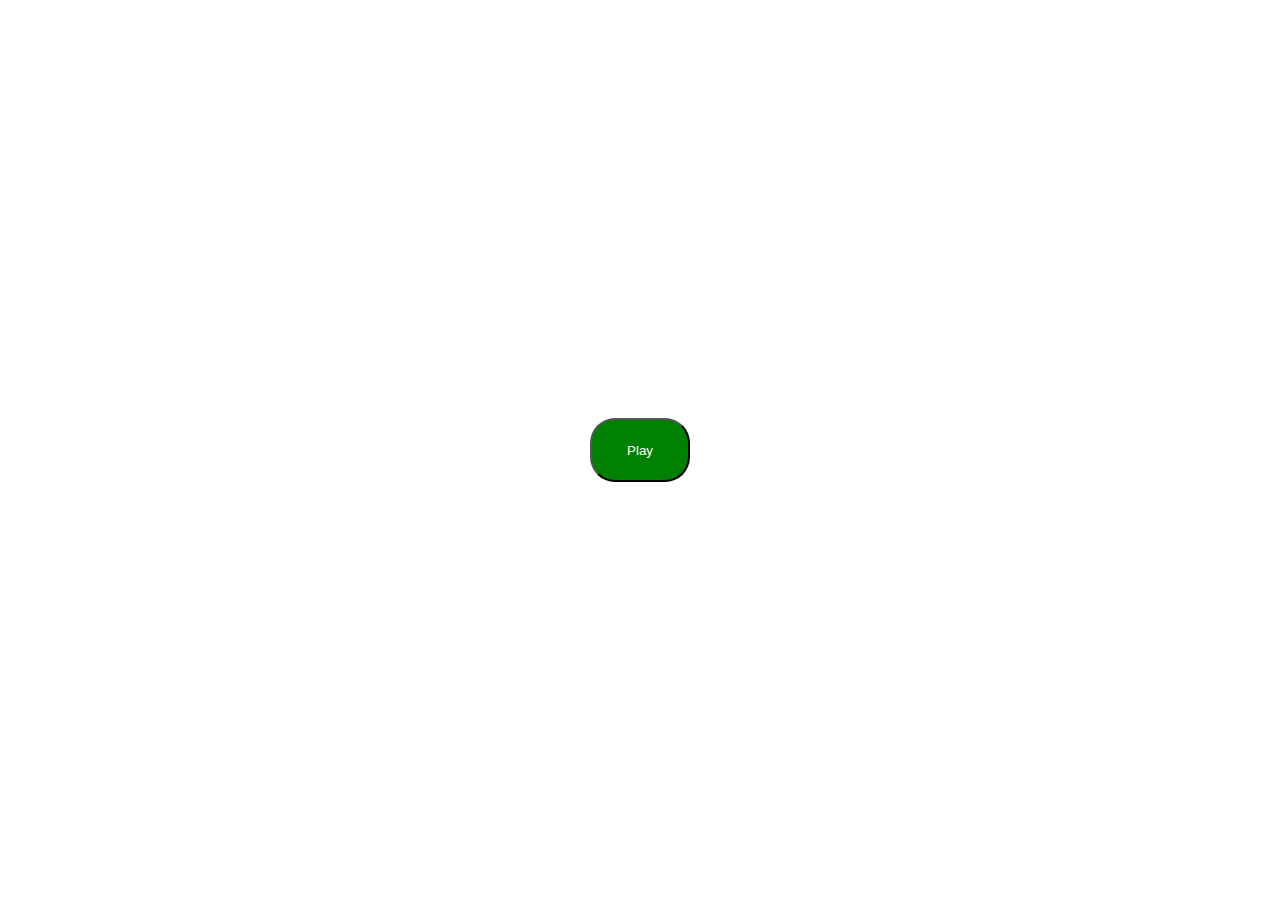
==== index.html @ 6d91ae64 "Initial commit" ====
<!DOCTYPE html>
<html lang="en">
<head>
    <meta charset="UTF-8">
    <meta http-equiv="X-UA-Compatible" content="IE=edge">
    <meta name="viewport" content="width=device-width, initial-scale=1.0">
    <link rel="stylesheet" href="style.css">
    <title>Alunia</title>
</head>
<body>
    <form action="./Alunia/Alunia.html">
        <input type="submit" value="Play">
    </form>
</body>
</html>
---- style.css ----
input{
    display: flex;
    justify-content: center;
    background-color: green;
    color: white;
    width: 100px;
    height: 64px;
    margin: 0;
    position: absolute;
    top: 50%;
    left: 50%;
    -ms-transform: translate(-50%, -50%);
    transform: translate(-50%, -50%);
    border-radius: 25px;
}
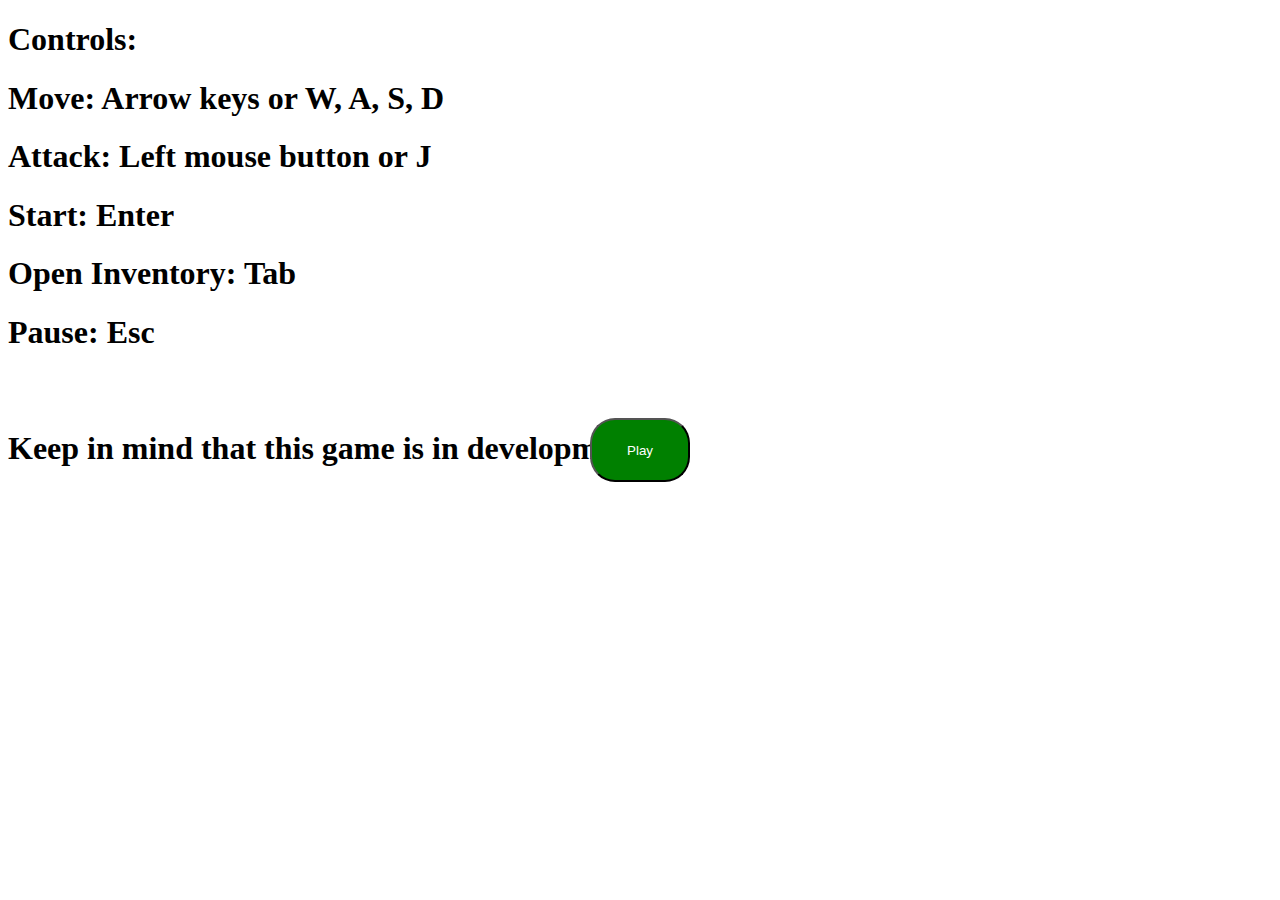
==== commit cd23bf0c: "Added notes on the main page" ====
--- a/index.html
+++ b/index.html
@@ -8,6 +8,15 @@
     <title>Alunia</title>
 </head>
 <body>
+    <h1>Controls:</h1>
+    <h1>Move: Arrow keys or W, A, S, D</h1>
+    <h1>Attack: Left mouse button or J</h1>
+    <h1>Start: Enter</h1>
+    <h1>Open Inventory: Tab</h1>
+    <h1>Pause: Esc</h1>
+    <br>
+    <br>
+    <h1>Keep in mind that this game is in development.</h1>
     <form action="./Alunia/Alunia.html">
         <input type="submit" value="Play">
     </form>
